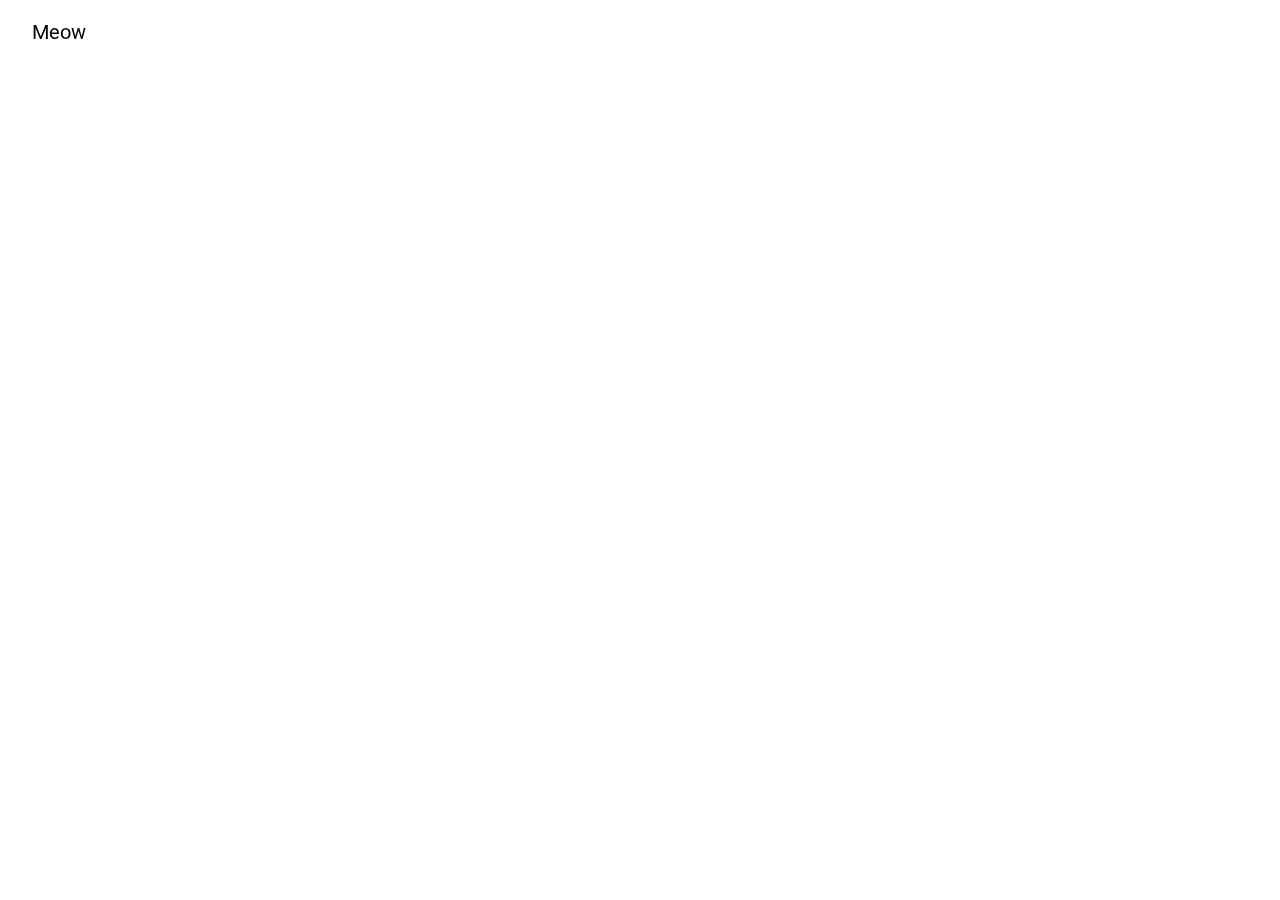
==== index.html @ 915c940e "Moved Messenger code back" ====
<!DOCTYPE html>
<html lang="en">
<head>
    <meta charset="UTF-8" name="viewport" content="width=device-width, initial-scale=1">

    <!-- Facebook Metadata -->
    <meta property="fb:app_id" content="123490661664109"/>
    <meta property="og:url" content="https://hcde518-hermes.github.io/"/>
    <meta property="og:type" content="website"/>

    <!-- Polymer Resources -->
    <script src="bower_components/webcomponentsjs/webcomponents-loader.js"></script>
    <link rel="import" href="bower_components/polymer/polymer.html">
    <link rel="import" href="bower_components/font-roboto/roboto.html">

    <!-- Page Resources -->
    <link rel="stylesheet" type="text/css" href="css/main.css">
    <link rel="stylesheet" type="text/css" href="css/landing.css">
    <link rel="import" href="src/landing.html">
</head>
<body unresolved>
    <div class="fb-customerchat" page_id="368569350251252" minimized="false"> </div>
    <script>
      window.fbAsyncInit = function() {
        FB.init({
          appId            : '123490661664109',
          autoLogAppEvents : true,
          xfbml            : true,
          version          : 'v2.11'
        });
      };

      (function(d, s, id){
         var js, fjs = d.getElementsByTagName(s)[0];
         if (d.getElementById(id)) {return;}
         js = d.createElement(s); js.id = id;
         js.src = "https://connect.facebook.net/en_US/sdk.js";
         fjs.parentNode.insertBefore(js, fjs);
       }(document, 'script', 'facebook-jssdk'));
    </script>
    <landing-module></landing-module>
</body>
</html>
---- css/main.css ----
body {
  font-family: 'Roboto', sans-serif;
}
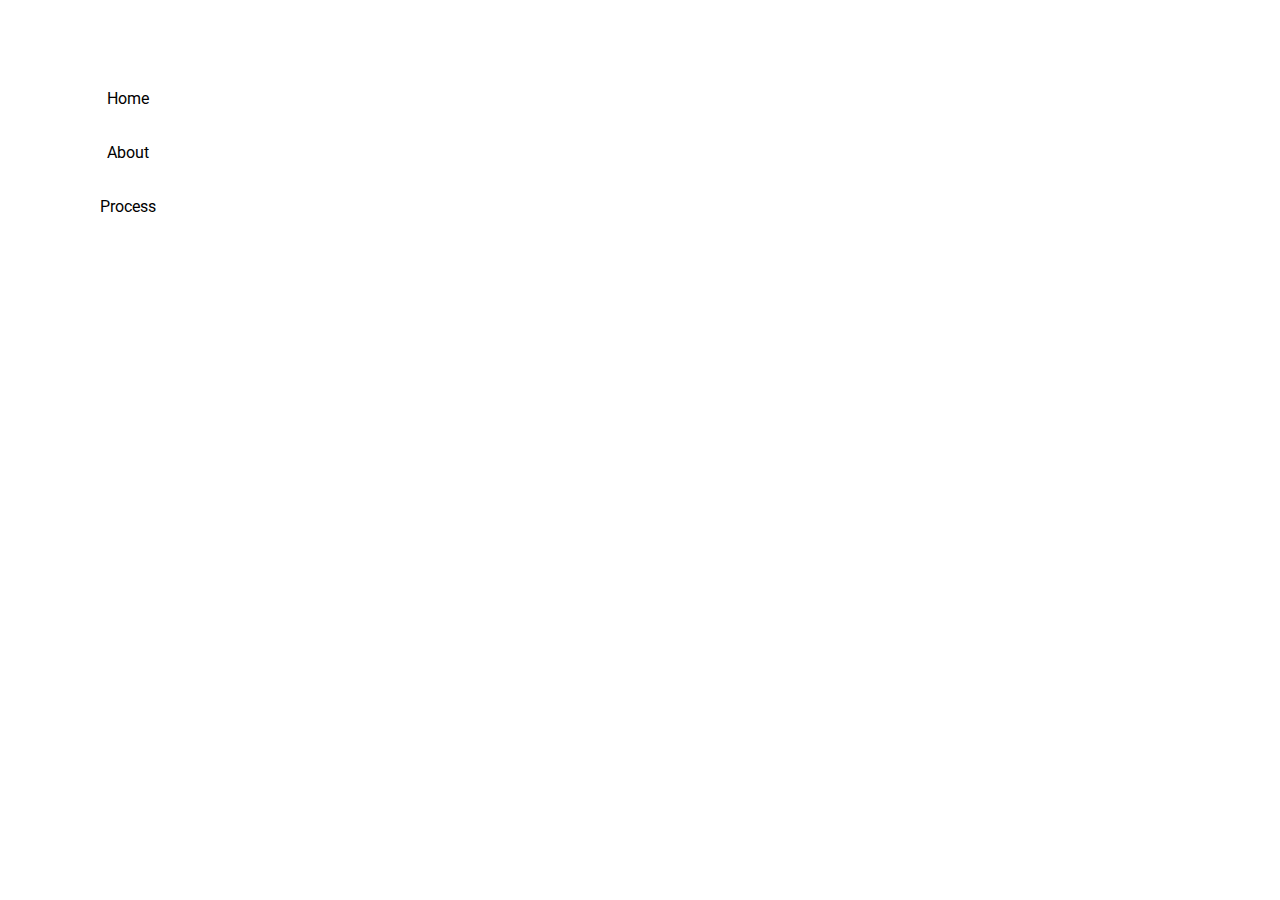
==== commit d475598d: "Began implementing toolbar" ====
--- a/index.html
+++ b/index.html
@@ -15,8 +15,7 @@
 
     <!-- Page Resources -->
     <link rel="stylesheet" type="text/css" href="css/main.css">
-    <link rel="stylesheet" type="text/css" href="css/landing.css">
-    <link rel="import" href="src/landing.html">
+    <link rel="import" href="src/landing-main.html">
 </head>
 <body unresolved>
     <div class="fb-customerchat" page_id="368569350251252" minimized="false"> </div>
@@ -38,6 +37,6 @@
          fjs.parentNode.insertBefore(js, fjs);
        }(document, 'script', 'facebook-jssdk'));
     </script>
-    <landing-module></landing-module>
+    <landing-main></landing-main>
 </body>
 </html>
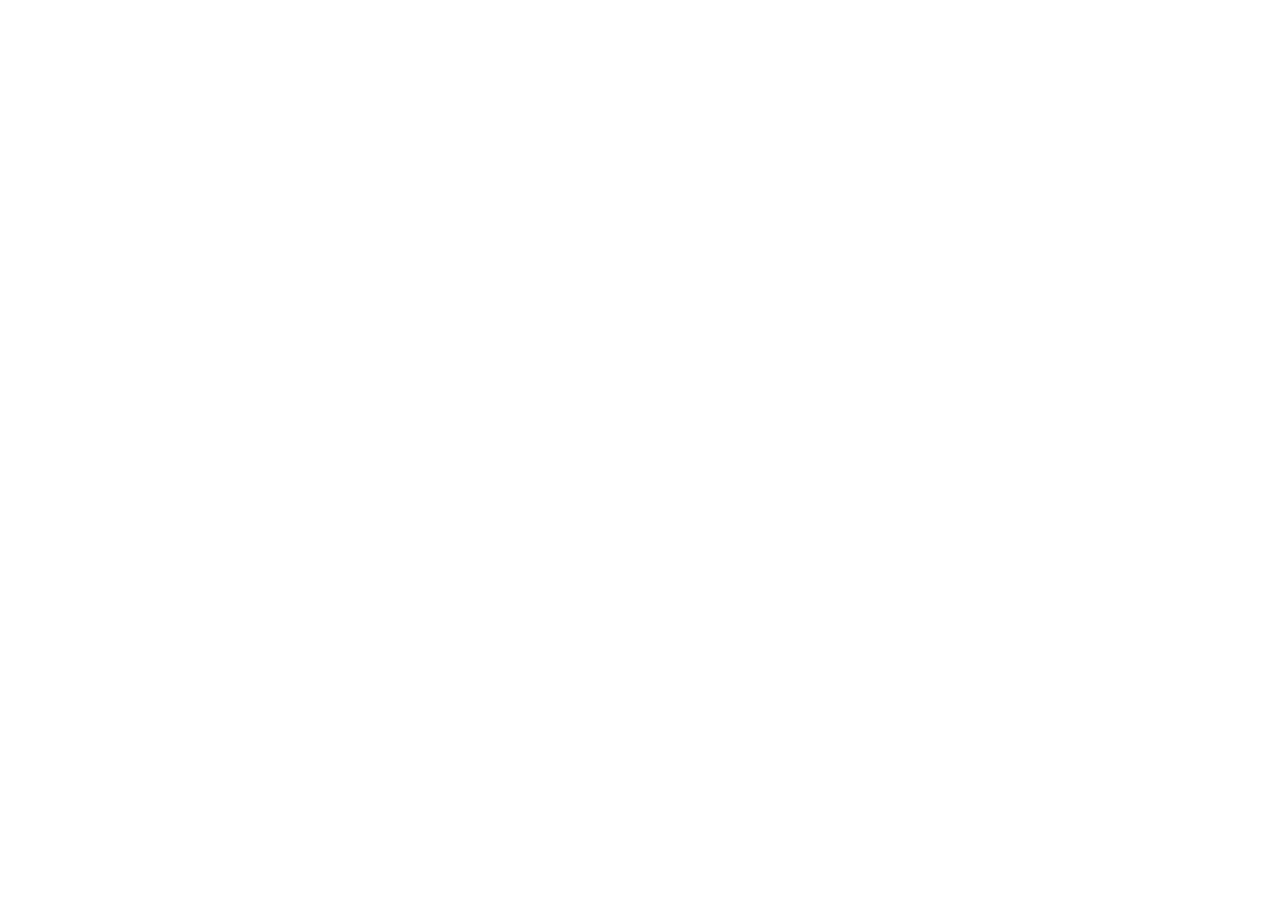
==== commit 098c3182: "Added test proto code" ====
--- a/index.html
+++ b/index.html
@@ -18,6 +18,7 @@
     <link rel="import" href="src/landing-main.html">
 </head>
 <body unresolved>
+
     <div class="fb-customerchat" page_id="368569350251252" minimized="false"> </div>
     <script>
       window.fbAsyncInit = function() {
@@ -37,6 +38,8 @@
          fjs.parentNode.insertBefore(js, fjs);
        }(document, 'script', 'facebook-jssdk'));
     </script>
-    <landing-main></landing-main>
+
+    <iframe src="https://marvelapp.com/75c7ade?emb=1" width="452" height="901" allowTransparency="true" frameborder="0"></iframe>
+    <!-- <landing-main></landing-main> -->
 </body>
 </html>
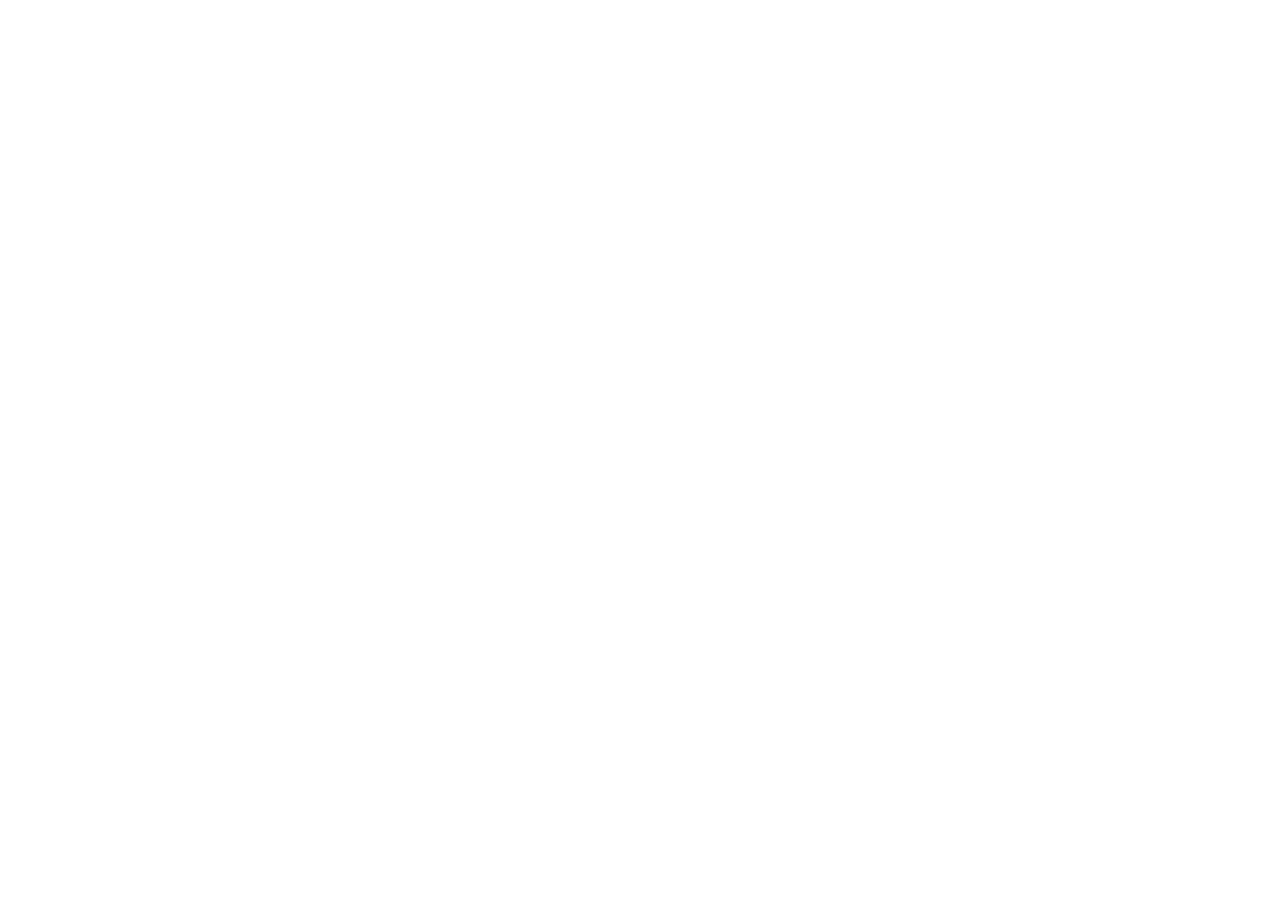
==== commit d576075c: "Modified iframe source" ====
--- a/index.html
+++ b/index.html
@@ -39,7 +39,7 @@
        }(document, 'script', 'facebook-jssdk'));
     </script>
 
-    <iframe src="https://marvelapp.com/75c7ade?emb=1" width="452" height="901" allowTransparency="true" frameborder="0"></iframe>
+    <iframe src="https://marvelapp.com/75c7ade" allowTransparency="true" frameborder="0"></iframe>
     <!-- <landing-main></landing-main> -->
 </body>
 </html>
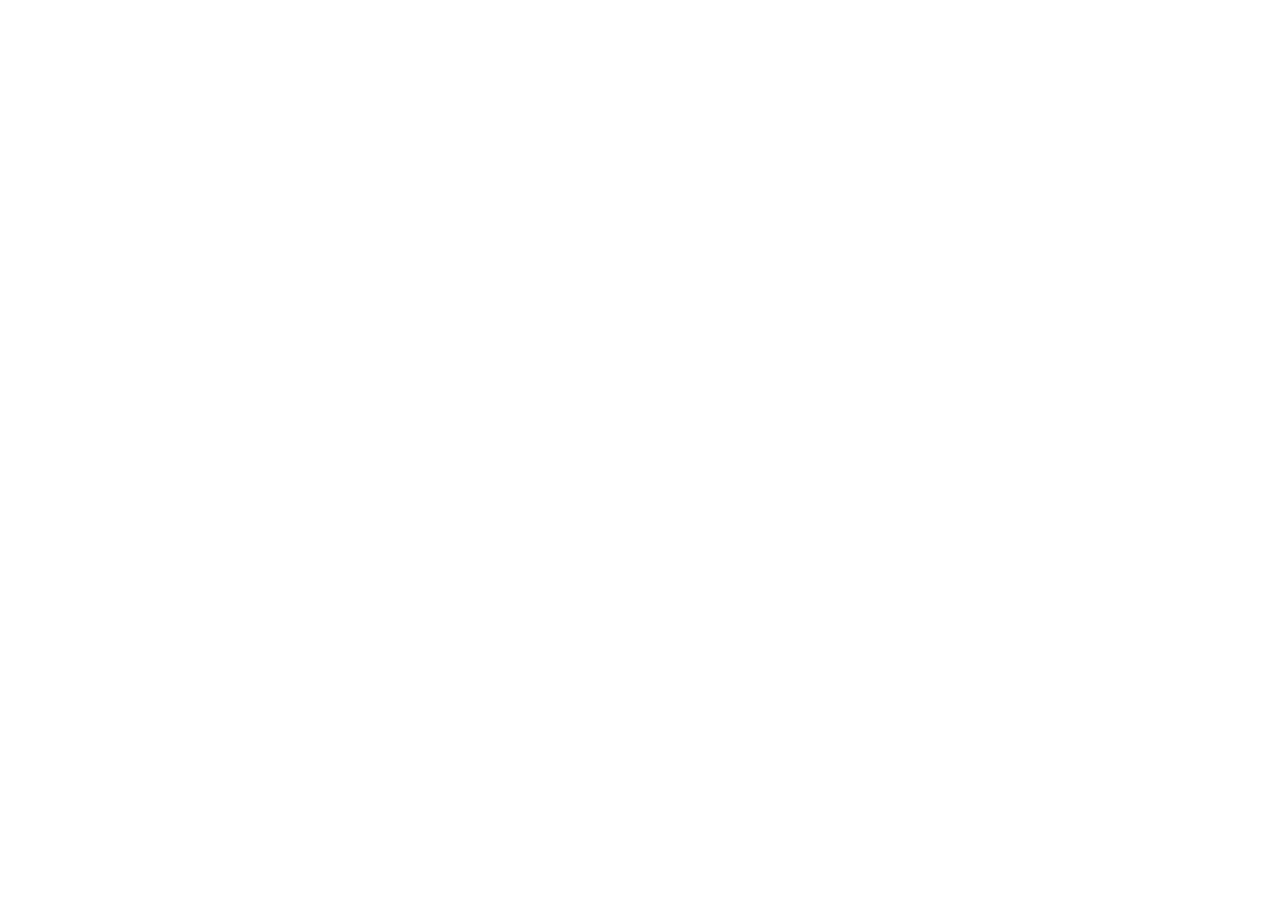
==== commit 62a476a2: "Fixed height issue" ====
--- a/index.html
+++ b/index.html
@@ -39,7 +39,7 @@
        }(document, 'script', 'facebook-jssdk'));
     </script>
 
-    <iframe src="https://marvelapp.com/75c7ade" allowTransparency="true" frameborder="0"></iframe>
+    <div style="overflow:hidden; position: relative;"><iframe src="https://marvelapp.com/75c7ade" allowTransparency="true" style="width:100%; padding:0; border:0; height:100vh;" frameborder="0"></iframe></div>
     <!-- <landing-main></landing-main> -->
 </body>
 </html>
